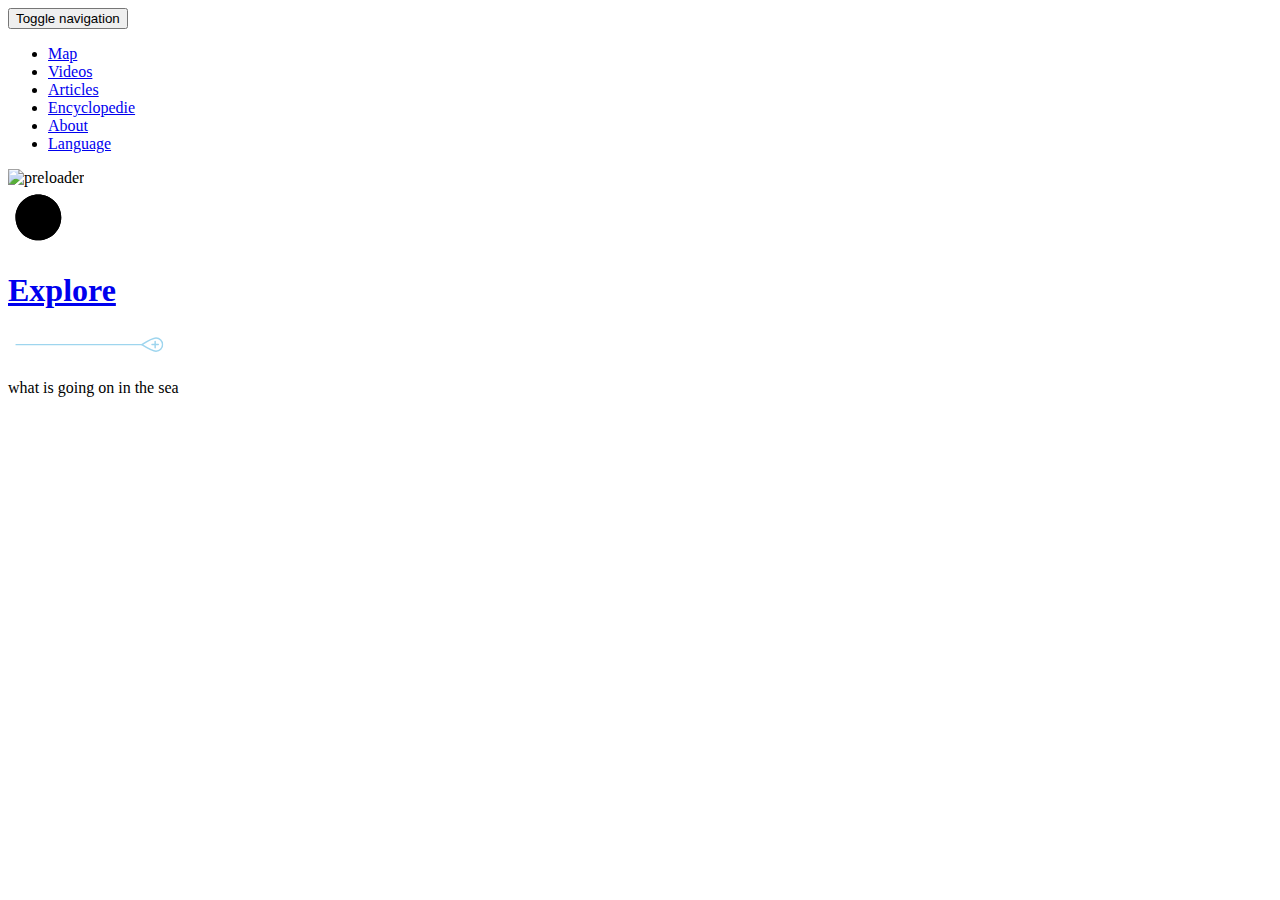
==== index.html @ 83d48793 "Add index.html" ====
<!DOCTYPE html>
<html lang="en" class="no-js">

    <head>
        <!-- Meta Data -->
        <title>4Sea</title>
        <meta charset="utf-8" />
        <meta name="description" content="" />
        <meta name="viewport" content="width=device-width, initial-scale=1, minimum-scale=1, maximum-scale=1, user-scalable=no">
        <meta name="msapplication-TileColor" content="#1f1f22">
        <meta name="msapplication-TileImage" content="img/logo.png">
        <!-- Fonts-->
        <link href='http://fonts.googleapis.com/css?family=Open+Sans:400,700,300,900' rel='stylesheet' type='text/css'>
         <link href="https://fonts.googleapis.com/css?family=Dosis:200,300,400,500,600,700,800&amp;subset=latin-ext" rel="stylesheet" type='text/css'> 
        <link href="css/font-awesome.min.css" rel="stylesheet">

        <!-- Bootstrap -->
        <link href="css/bootstrap.min.css" rel="stylesheet">
        <link rel="stylesheet" type="text/css" href="css/preloader.css" />
        <link type="text/css" href="css/color.css" rel="stylesheet">

        <link href="css/style.css" rel="stylesheet">
        <link href="css/responsive.css" rel="stylesheet">

        <script src="js/modernizr.custom.js"></script>
    </head>

	<body id="bigWrapper" data-spy="scroll" data-target=".navbar-default" data-offset="100">


        <header>
            <nav class="navbar navbar-default navbar-intro navbar-fixed-top" role="navigation">
                <div class="container-fluid">
                    <!-- Brand and toggle get grouped for better mobile display -->
                    <div class="navbar-header">
                        <button type="button" class="navbar-toggle" data-toggle="collapse" data-target="#navbar-collapse">
                            <span class="sr-only">Toggle navigation</span>
                            <span class="icon-bar"></span>
                            <span class="icon-bar"></span>
                            <span class="icon-bar"></span>
                        </button>
                        <!--<a class="navbar-brand" href="#">4Sea</a>-->
                    </div>

                    <!-- Collect the nav links, forms, and other content for toggling -->
                    <div class="collapse navbar-collapse text-center" id="navbar-collapse">
                        <ul class="nav navbar-nav">
                            <li><a data-scroll href="pages/map.html">Map</a></li>
                            <li><a data-scroll href="pages/about.html">Videos</a></li>
                            <li><a data-scroll href="pages/portfolio.html">Articles</a></li>
                            <li><a data-scroll href="pages/team.html">Encyclopedie</a></li>
                            <li><a data-scroll href="pages/services.html">About</a></li>
                            <li><a data-scroll href="pages/contact.html">Language</a></li>

                        </ul>
                    </div><!-- /.navbar-collapse -->
                </div><!-- /.container-fluid -->
            </nav>
        </header>

        <!--preloader-->
        <div class="ip-header">
            <div class="ip-logo">
                <img class="img-responsive preloaderLogo center-block" src="img/logo.png" alt="preloader">
            </div>

            <div class="ip-loader">
                <svg class="ip-inner" width="60px" height="60px" viewBox="0 0 80 80">
                    <path class="ip-loader-circlebg" d="M40,10C57.351,10,71,23.649,71,40.5S57.351,71,40.5,71 S10,57.351,10,40.5S23.649,10,40.5,10z"/>
                    <path id="ip-loader-circle" class="ip-loader-circle" d="M40,10C57.351,10,71,23.649,71,40.5S57.351,71,40.5,71 S10,57.351,10,40.5S23.649,10,40.5,10z"/>
                </svg>
            </div>
        </div>
        <!--end preloader-->

        <!--~~~~~~~~~~~~~~~~~~~~~~~~~~~~~~~~~~~~-->
        <!--/* Intro  */-->
        <!--~~~~~~~~~~~~~~~~~~~~~~~~~~~~~~~~~~~~-->
        <section id="intro">
            <div class="wrapper">
                <div class="introbox">
				    <a href="pages/map.html"><h1>Explore</h1></a>
                    <svg version="1.1" id="Ebene_1" xmlns="http://www.w3.org/2000/svg" xmlns:xlink="http://www.w3.org/1999/xlink" x="0px" y="0px" width="163px" height="28.038px" viewBox="0 0 163 28.038" enable-background="new 0 0 163 28.038" xml:space="preserve">
<line fill="none" stroke="#A1A8BF" stroke-width="1.163" x1="7.549" y1="-53.941" x2="134.563" y2="-53.941" />
<g>
	<path fill="#A1A8BF" d="M146.434-50.736v-2.545h-2.523c-0.347,0-0.591-0.285-0.591-0.713c0-0.406,0.244-0.732,0.591-0.732h2.523   v-2.523c0-0.306,0.326-0.611,0.753-0.611c0.428,0,0.713,0.306,0.713,0.611v2.523h2.524c0.305,0,0.609,0.326,0.609,0.732   c0,0.428-0.305,0.713-0.609,0.713h-2.524v2.545c0,0.346-0.285,0.59-0.713,0.59C146.76-50.146,146.434-50.39,146.434-50.736z" />
</g>
<g>
	<defs>
		<rect id="SVGID_1_" x="-143" y="-70.011" width="298.371" height="228.473" />
	</defs>
	<clipPath id="SVGID_2_">
		<use xlink:href="#SVGID_1_" overflow="visible" />
	</clipPath>
	<path clip-path="url(#SVGID_2_)" fill="none" stroke="#A1A8BF" stroke-width="1.5" d="M148.034-47.354   c3.638,0,6.587-2.949,6.587-6.588c0-3.638-2.949-6.586-6.587-6.586s-14.173,6.586-14.173,6.586S144.396-47.354,148.034-47.354z" />
</g>
<line fill="none" stroke="#A1A8BF" stroke-width="1.163" x1="7.522" y1="148.876" x2="134.535" y2="148.876" />
<g>
	<defs>
		<rect id="SVGID_3_" x="-143" y="-70.011" width="298.371" height="228.473" />
	</defs>
	<clipPath id="SVGID_4_">
		<use xlink:href="#SVGID_3_" overflow="visible" />
	</clipPath>
	<g clip-path="url(#SVGID_4_)">
		<path fill="#A1A8BF" d="M146.434,152.082v-2.544h-2.523c-0.347,0-0.591-0.285-0.591-0.712c0-0.407,0.244-0.733,0.591-0.733h2.523    v-2.524c0-0.305,0.326-0.61,0.753-0.61c0.428,0,0.713,0.306,0.713,0.61v2.524h2.524c0.305,0,0.609,0.326,0.609,0.733    c0,0.427-0.305,0.712-0.609,0.712h-2.524v2.544c0,0.347-0.285,0.591-0.713,0.591C146.76,152.673,146.434,152.429,146.434,152.082z    " />
	</g>
	<path clip-path="url(#SVGID_4_)" fill="none" stroke="#A1A8BF" stroke-width="1.5" d="M148.034,155.463   c3.638,0,6.587-2.949,6.587-6.588c0-3.638-2.949-6.586-6.587-6.586s-14.173,6.586-14.173,6.586S144.396,155.463,148.034,155.463z" />
</g>
<line fill="none" stroke="#FFF59F" stroke-width="1.163" x1="7.522" y1="-19.926" x2="134.535" y2="-19.926" />
<g>
	<path fill="#FFF59F" d="M146.434-16.72v-2.545h-2.523c-0.347,0-0.591-0.285-0.591-0.713c0-0.406,0.244-0.732,0.591-0.732h2.523   v-2.523c0-0.306,0.326-0.611,0.753-0.611c0.428,0,0.713,0.306,0.713,0.611v2.523h2.524c0.305,0,0.609,0.326,0.609,0.732   c0,0.428-0.305,0.713-0.609,0.713h-2.524v2.545c0,0.346-0.285,0.59-0.713,0.59C146.76-16.13,146.434-16.375,146.434-16.72z" />
</g>
<g>
	<defs>
		<rect id="SVGID_5_" x="-143" y="-70.011" width="298.371" height="228.473" />
	</defs>
	<clipPath id="SVGID_6_">
		<use xlink:href="#SVGID_5_" overflow="visible" />
	</clipPath>
	<path clip-path="url(#SVGID_6_)" fill="none" stroke="#FFF59F" stroke-width="1.5" d="M148.034-13.339   c3.638,0,6.587-2.949,6.587-6.587s-2.949-6.586-6.587-6.586s-14.173,6.586-14.173,6.586S144.396-13.339,148.034-13.339z" />
</g>
<line fill="none" stroke="#9ED5EE" stroke-width="1.163" x1="7.522" y1="13.624" x2="134.535" y2="13.624" />
<g>
	<path fill="#9ED5EE" d="M146.434,16.829v-2.544h-2.523c-0.346,0-0.59-0.285-0.59-0.712c0-0.407,0.244-0.733,0.59-0.733h2.523   v-2.524c0-0.305,0.326-0.61,0.754-0.61s0.713,0.306,0.713,0.61v2.524h2.523c0.305,0,0.61,0.326,0.61,0.733   c0,0.427-0.306,0.712-0.61,0.712H147.9v2.544c0,0.347-0.285,0.591-0.713,0.591S146.434,17.175,146.434,16.829z" />
</g>
<g>
	<defs>
		<rect id="SVGID_7_" x="-143" y="-70.011" width="298.371" height="228.473" />
	</defs>
	<clipPath id="SVGID_8_">
		<use xlink:href="#SVGID_7_" overflow="visible" />
	</clipPath>
	<path clip-path="url(#SVGID_8_)" fill="none" stroke="#9ED5EE" stroke-width="1.5" d="M148.034,20.21   c3.638,0,6.587-2.948,6.587-6.587c0-3.638-2.949-6.586-6.587-6.586s-14.173,6.586-14.173,6.586S144.396,20.21,148.034,20.21z" />
</g>
<line fill="none" stroke="#CDC4CB" stroke-width="1.163" x1="7.522" y1="47.753" x2="134.535" y2="47.753" />
<g>
	<path fill="#CDC4CB" d="M146.434,50.958v-2.544h-2.523c-0.347,0-0.591-0.285-0.591-0.713c0-0.406,0.244-0.732,0.591-0.732h2.523   v-2.524c0-0.306,0.326-0.611,0.753-0.611c0.428,0,0.713,0.306,0.713,0.611v2.524h2.524c0.305,0,0.609,0.326,0.609,0.732   c0,0.428-0.305,0.713-0.609,0.713h-2.524v2.544c0,0.346-0.285,0.59-0.713,0.59C146.76,51.547,146.434,51.303,146.434,50.958z" />
</g>
<g>
	<defs>
		<rect id="SVGID_9_" x="-143" y="-70.011" width="298.371" height="228.473" />
	</defs>
	<clipPath id="SVGID_10_">
		<use xlink:href="#SVGID_9_" overflow="visible" />
	</clipPath>
	<path clip-path="url(#SVGID_10_)" fill="none" stroke="#CDC4CB" stroke-width="1.5" d="M148.034,54.338   c3.638,0,6.587-2.948,6.587-6.585c0-3.64-2.949-6.588-6.587-6.588s-14.173,6.588-14.173,6.588S144.396,54.338,148.034,54.338z" />
</g>
<line fill="none" stroke="#E67D6D" stroke-width="1.163" x1="7.522" y1="81.585" x2="134.535" y2="81.585" />
<g>
	<path fill="#E67D6D" d="M146.434,84.787v-2.542h-2.523c-0.347,0-0.591-0.285-0.591-0.712c0-0.406,0.244-0.732,0.591-0.732h2.523   v-2.523c0-0.306,0.326-0.611,0.753-0.611c0.428,0,0.713,0.306,0.713,0.611V80.8h2.524c0.305,0,0.609,0.326,0.609,0.732   c0,0.427-0.305,0.712-0.609,0.712h-2.524v2.542c0,0.346-0.285,0.59-0.713,0.59C146.76,85.377,146.434,85.133,146.434,84.787z" />
</g>
<g>
	<defs>
		<rect id="SVGID_11_" x="-143" y="-70.011" width="298.371" height="228.473" />
	</defs>
	<clipPath id="SVGID_12_">
		<use xlink:href="#SVGID_11_" overflow="visible" />
	</clipPath>
	<path clip-path="url(#SVGID_12_)" fill="none" stroke="#E67D6D" stroke-width="1.5" d="M148.034,88.167   c3.638,0,6.587-2.949,6.587-6.582c0-3.637-2.949-6.585-6.587-6.585s-14.173,6.585-14.173,6.585S144.396,88.167,148.034,88.167z" />
</g>
<line fill="none" stroke="#F2A390" stroke-width="1.163" x1="7.522" y1="115.414" x2="134.535" y2="115.414" />
<g>
	<path fill="#F2A390" d="M146.434,118.619v-2.544h-2.523c-0.347,0-0.591-0.285-0.591-0.711c0-0.407,0.244-0.733,0.591-0.733h2.523   v-2.524c0-0.305,0.326-0.61,0.753-0.61c0.428,0,0.713,0.306,0.713,0.61v2.524h2.524c0.305,0,0.609,0.326,0.609,0.733   c0,0.426-0.305,0.711-0.609,0.711h-2.524v2.544c0,0.347-0.285,0.591-0.713,0.591C146.76,119.21,146.434,118.966,146.434,118.619z" />
</g>
<g>
	<defs>
		<polyline id="SVGID_13_" points="-143,158.462 155.371,158.462 155.371,-70.011   " />
	</defs>
	<clipPath id="SVGID_14_">
		<use xlink:href="#SVGID_13_" overflow="visible" />
	</clipPath>
	<path clip-path="url(#SVGID_14_)" fill="none" stroke="#F2A390" stroke-width="1.5" d="M148.034,122   c3.638,0,6.587-2.949,6.587-6.587c0-3.637-2.949-6.585-6.587-6.585s-14.173,6.585-14.173,6.585S144.396,122,148.034,122z" />
</g>
<text transform="matrix(1 0 0 1 -78.6719 215.624)" fill="#1A171B" font-family="'Dosis-Light'" font-size="9.3035"> </text>
</svg>
				    <p>what is going on in the sea</p>
                </div>
                <div class="introbox" id="placeholder">
                </div>
            </divr>
            <!--<div class="black-overlay"></div>-->
            <video autoplay poster="images/poster.jpg" id="video" loop> 
                <source src="video/video.webm" type="video/webm"> 
                <source src="video/video.mp4" type="video/mp4"> Your browser does not support the video tag. I suggest you upgrade your browser. 
            </video>
        </section>
        <!--~~~~~~~~~~~~~~~~~~~~~~~~~~~~~~~~~~~~-->
        <!--/* END Intro  */-->
        <!--~~~~~~~~~~~~~~~~~~~~~~~~~~~~~~~~~~~~-->

        <script type="text/javascript" src="http://ajax.googleapis.com/ajax/libs/jquery/1/jquery.min.js"></script>
        <script type="text/javascript" src="js/scripts.js"></script>
		<script type="text/javascript" src="js/preloader.js"></script>
        <script type="text/javascript" src="js/custom.js"></script>

        <script src="js/okvideo.min.js"></script>


        <script>
            $(function(){
                "use strict";

                //if mobile device, replace video background with background image (video background is restricted on mobile devices)
                if( /Android|webOS|iPhone|iPad|iPod|BlackBerry|IEMobile|Opera Mini/i.test(navigator.userAgent) ) {
                    $.backstretch('img/background1.jpg');
                }

                else{
                    $.okvideo({
                        source: 'http://vimeo.com/18052127',  // enter here the url of your vimeo or youtube video
                        autoplay: true,
                        loop: true,
                        highdef: true,
                        hd: true,
                        adproof: true,
                        volume: 0 // video volume value from 0 (mute) to 100
                    })
                }
            });
    
        </script>


	</body>
</html>
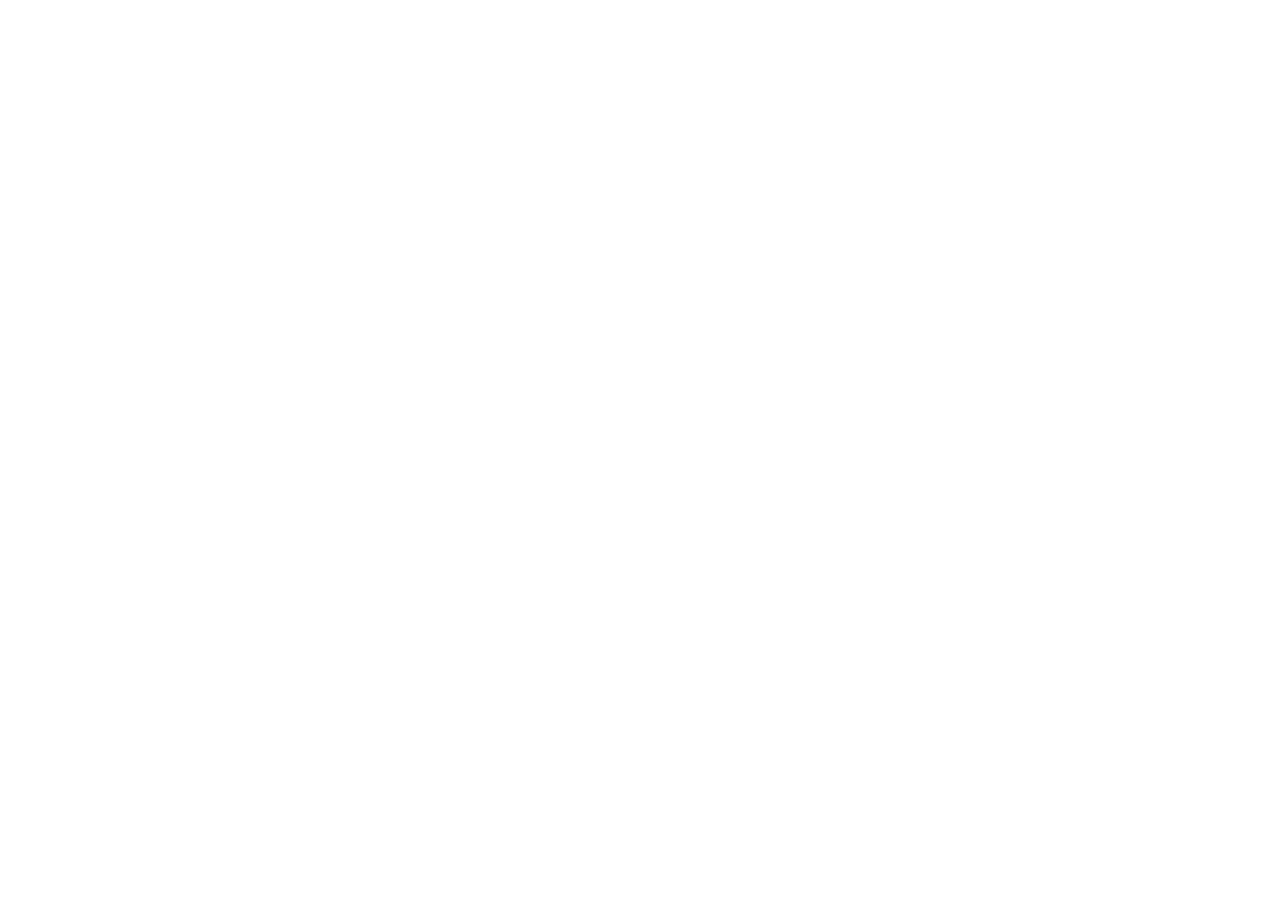
==== commit 4d2d59eb: "add active class" ====
--- a/index.html
+++ b/index.html
@@ -193,34 +193,5 @@
         <script type="text/javascript" src="js/scripts.js"></script>
 		<script type="text/javascript" src="js/preloader.js"></script>
         <script type="text/javascript" src="js/custom.js"></script>
-
-        <script src="js/okvideo.min.js"></script>
-
-
-        <script>
-            $(function(){
-                "use strict";
-
-                //if mobile device, replace video background with background image (video background is restricted on mobile devices)
-                if( /Android|webOS|iPhone|iPad|iPod|BlackBerry|IEMobile|Opera Mini/i.test(navigator.userAgent) ) {
-                    $.backstretch('img/background1.jpg');
-                }
-
-                else{
-                    $.okvideo({
-                        source: 'http://vimeo.com/18052127',  // enter here the url of your vimeo or youtube video
-                        autoplay: true,
-                        loop: true,
-                        highdef: true,
-                        hd: true,
-                        adproof: true,
-                        volume: 0 // video volume value from 0 (mute) to 100
-                    })
-                }
-            });
-    
-        </script>
-
-
 	</body>
 </html>--- a/css/preloader.css
+++ b/css/preloader.css
@@ -0,0 +1,202 @@
+/* preloader.css */
+.ip-header {
+    position: fixed;
+    top: 0;
+    z-index: 1050;
+    min-height: 480px;
+    width: 100%;
+    height: 100%;
+    background: white;
+}
+
+.ip-header h1 {
+    margin: 0;
+}
+
+.ip-logo,
+.ip-loader {
+    position: absolute;
+    left: 0;
+    width: 100%;
+    opacity: 0;
+    cursor: default;
+    pointer-events: none;
+}
+
+.ip-logo {
+    top: 0;
+    height: 100%;
+    -webkit-transform: translate3d(0,25%,0);
+    transform: translate3d(0,25%,0);
+}
+
+.ip-loader {
+    bottom: 20%;
+}
+
+.ip-header .ip-inner {
+    display: block;
+    margin: 0 auto;
+}
+
+.ip-header .ip-logo svg path {
+    fill: #4db5a5;;
+}
+
+.ip-header .ip-loader svg path {
+    fill: none;
+    stroke-width: 6;
+}
+
+.ip-header .ip-loader svg path.ip-loader-circlebg {
+    stroke: #ddd;
+}
+
+.ip-header .ip-loader svg path.ip-loader-circle {
+    -webkit-transition: stroke-dashoffset 0.2s;
+    transition: stroke-dashoffset 0.2s;
+    stroke: #4db5a5;;
+}
+
+
+/* Animations */
+
+/* Initial animation of header elements */
+.loading .ip-logo,
+.loading .ip-loader {
+    opacity: 1;
+    -webkit-animation: animInitialHeader 1s cubic-bezier(0.7,0,0.3,1) both;
+    animation: animInitialHeader 1s cubic-bezier(0.7,0,0.3,1) both;
+}
+
+.loading .ip-loader {
+    -webkit-animation-delay: 0.2s;
+    animation-delay: 0.2s;
+}
+
+@-webkit-keyframes animInitialHeader {
+    from { opacity: 0; -webkit-transform: translate3d(0,800px,0); }
+}
+
+@keyframes animInitialHeader {
+    from { opacity: 0; -webkit-transform: translate3d(0,800px,0); transform: translate3d(0,800px,0); }
+}
+
+/* Header elements when loading finishes */
+.loaded .ip-logo{
+    opacity: 1;
+
+}
+
+
+.loaded .ip-loader {
+    opacity: 1;
+}
+
+
+
+.loaded .ip-logo {
+    -webkit-animation: animLoadedLoader 1s cubic-bezier(0.7,0,0.3,1) forwards;
+    animation: animLoadedLoader 1s cubic-bezier(0.7,0,0.3,1) forwards;
+}
+
+
+
+@-webkit-keyframes animLoadedLogo {
+    to { -webkit-transform: translate3d(0,100%,0) translate3d(0,50px,0) scale3d(0.65,0.65,1); }
+}
+
+@keyframes animLoadedLogo {
+    to { -webkit-transform: translate3d(0,100%,0) translate3d(0,50px,0) scale3d(0.65,0.65,1); transform: translate3d(0,100%,0) translate3d(0,50px,0) scale3d(0.65,0.65,1); }
+}
+
+.loaded .ip-loader {
+    -webkit-animation: animLoadedLoader 1s cubic-bezier(0.7,0,0.3,1) forwards;
+    animation: animLoadedLoader 1s cubic-bezier(0.7,0,0.3,1) forwards;
+}
+
+@-webkit-keyframes animLoadedLoader {
+    to { opacity: 0; -webkit-transform: translate3d(0,-100%,0) scale3d(0.3,0.3,1); }
+}
+
+@keyframes animLoadedLoader {
+    to { opacity: 0; -webkit-transform: translate3d(0,-100%,0) scale3d(0.3,0.3,1); transform: translate3d(0,-100%,0) scale3d(0.3,0.3,1); }
+}
+
+/* Change the color of the logo */
+.loaded .ip-logo svg path {
+    -webkit-transition: all 0.5s ease 0.3s;
+    transition: all 0.5s ease 0.3s;
+    fill: #fff;
+}
+
+/* Header animation when loading finishes */
+.loaded .ip-header {
+    -webkit-animation: animLoadedHeader 1s cubic-bezier(0.7,0,0.3,1) forwards;
+    animation: animLoadedHeader 1s cubic-bezier(0.7,0,0.3,1) forwards;
+}
+
+@-webkit-keyframes animLoadedHeader {
+    to { -webkit-transform: translate3d(0,-100%,0); }
+}
+
+@keyframes animLoadedHeader {
+    to { -webkit-transform: translate3d(0,-100%,0); transform: translate3d(0,-100%,0); }
+}
+
+/* Content animations */
+.loaded .ip-main h2,
+.loaded .ip-main .browser,
+.loaded .ip-main .browser .box,
+.loaded .codrops-demos {
+    -webkit-animation: animLoadedContent 1s cubic-bezier(0.7,0,0.3,1) both;
+    animation: animLoadedContent 1s cubic-bezier(0.7,0,0.3,1) both;
+}
+
+.loaded .ip-main .browser,
+.loaded .ip-main .browser .box:first-child {
+    -webkit-animation-delay: 0.1s;
+    animation-delay: 0.1s;
+}
+
+.loaded .ip-main .browser .box:nth-child(2) {
+    -webkit-animation-delay: 0.15s;
+    animation-delay: 0.15s;
+}
+
+.loaded .ip-main .browser .box:nth-child(3) {
+    -webkit-animation-delay: 0.2s;
+    animation-delay: 0.2s;
+}
+
+@-webkit-keyframes animLoadedContent {
+    from { opacity: 0; -webkit-transform: translate3d(0,200px,0); }
+}
+
+@keyframes animLoadedContent {
+    from { opacity: 0; -webkit-transform: translate3d(0,200px,0); transform: translate3d(0,200px,0); }
+}
+
+/* Change layout class for header */
+.layout-switch .ip-header {
+    position: absolute;
+    display:none;
+}
+
+/* No JS */
+.no-js .ip-header {
+    position: relative;
+    min-height: 0px;
+}
+
+.no-js .ip-header .ip-logo {
+    margin-top: 20px;
+    height: 180px;
+    opacity: 1;
+    -webkit-transform: none;
+    transform: none;
+}
+
+.no-js .ip-header .ip-logo svg path {
+    fill: #4db5a5;;
+}--- a/css/color.css
+++ b/css/color.css
@@ -0,0 +1,10 @@
+:root {
+  --seablue: #4db5a5;
+  --one: #a3a8bd;
+  --two: #fff7af;
+  --tree: #afd5ed;
+  --four: #c9c2ca;
+  --five: #cf7d6d;
+  --six: #f2a394;
+  --seven: #a3a8bd;
+}--- a/css/style.css
+++ b/css/style.css
@@ -0,0 +1,497 @@
+html,
+body {
+    width:100%;
+    height:100%;
+    padding:0;
+    margin-left:0;
+    margin-right:0;
+
+}
+
+body {
+    font-family: 'Dosis', sans-serif;
+    font-weight: 300;
+}
+
+
+a{
+    color: var(--seablue);
+    text-decoration: none;
+}
+
+a:hover, a:focus{
+    color: var(--seablue);
+    text-decoration: none;
+    outline: 0;
+}
+
+
+img {
+    -moz-user-select: none;
+    /*-webkit-user-select: none;*/
+    -ms-user-select: none;
+    user-select: none;
+    -webkit-user-drag: none;
+    user-drag: none;
+}
+
+
+.wrapper{
+    position: absolute;
+    top: 50%;
+    left:50%;
+    -webkit-transform: translateY(-50%) translateX(-50%);
+    -ms-transform: translateY(-50%) translateX(-50%);
+    transform: translateY(-50%) translateX(-50%);
+    width: 800px;
+}
+
+section{
+    position: absolute;
+    width:100%;
+    display: inline;
+}
+
+.container {
+    position: relative;
+    padding-right: 30px;
+    padding-left: 30px;
+    max-width: 1400px;
+}
+
+section .container{
+    padding-top: 105px;
+    padding-bottom: 115px;
+    width: 100%;
+}
+
+.container-fluid {
+    max-width: 1400px;;
+    padding-right: 30px;
+    padding-left: 30px;
+}
+
+.row{
+    z-index:3;
+    position:relative;
+}
+
+.preloaderLogo{
+    min-width: 200px;
+    max-width: 300px;
+    width: 15%;
+    transform: translate3d(0,50%,0);
+}
+
+.sectionIntro h2 span{
+    padding:25px 50px;
+    border: solid 10px #282828;
+}
+
+.sectionIntro p{
+    margin-top:100px;
+}
+
+.noscroll{
+    overflow:hidden;
+}
+
+
+.container{
+    z-index:2;
+    overflow:hidden;
+}
+
+/*NAVBAR */
+
+.navbar-default {
+    margin-bottom:0px;
+    background-color: white;
+    -webkit-transition: all .5s ease .25s;
+    transition: all .5s ease .25s;
+    height:80px;
+    border-color: transparent;
+}
+
+.navbar-default .navbar-nav>.active>a, .navbar-default .navbar-nav>.active>a:hover, .navbar-default .navbar-nav>.active>a:focus {
+    color: var(--seablue);
+    background-color: white;
+    border-bottom: 2px solid var(--seablue);
+}
+
+.navbar-default .navbar-toggle .icon-bar {
+    background-color: var(--seablue);
+}
+
+.navbar-default .navbar-toggle {
+    border-color: white
+}
+
+.navbar-default .navbar-toggle:hover, .navbar-default .navbar-toggle:focus {
+    background-color: white;
+}
+
+.navbar-default .navbar-nav>.open>a, .navbar-default .navbar-nav>.open>a:hover, .navbar-default .navbar-nav>.open>a:focus {
+    color: white;
+    background-color: white;
+}
+
+.navbar-default .navbar-nav > li > a {
+    font-size: 15px;
+    font-weight: 300;
+    color: var(--seablue);
+    letter-spacing: none;
+    position: relative;
+    text-transform: uppercase;
+    padding-bottom: 9px;
+    padding-left: 50px;
+    padding-right: 50px;
+}
+
+.navbar-default .navbar-nav > li > a:hover, .navbar-default .navbar-nav > li > a:focus{
+    color: var(--seablue);
+    border-bottom: 2px solid var(--seablue);
+}
+
+.navbar-intro {
+    border-bottom: 4px solid var(--seablue);
+}
+
+
+/*TEXT STYLES*/
+
+h1, h2, h3, h4, h5, h6{
+    font-family: 'Dosis', sans-serif;
+    font-weight: 300;
+}
+
+h1{
+    font-size: 40px;
+    text-transform: uppercase;
+    letter-spacing: 5px;
+    margin: 0px;
+}
+
+h2{
+    font-size:30px;
+    text-transform: uppercase;
+    letter-spacing: 15px;
+}
+
+h3{
+
+    font-size:24px;
+    text-transform: uppercase;
+    letter-spacing:10px;
+}
+
+h4{
+    font-size:20px;
+    text-transform: uppercase;
+    letter-spacing: 8px;
+}
+
+h5{
+    font-size:14px;
+    text-transform: uppercase;
+    letter-spacing: 3px;
+}
+
+h6{
+    font-size:12px;
+    text-transform: uppercase;
+    letter-spacing: 0px;
+}
+
+p {
+    font-weight: 300;
+    font-size: 14px;
+    line-height: 24px;
+    color: #4c4c4c;
+}
+
+p.bold{
+    font-weight:700;
+}
+
+/*<!--~~~~~~~~~~~~~~~~~~~~~~~~~~~~~~~~~~~~-->*/
+/*<!--Intro -->*/
+/*<!--~~~~~~~~~~~~~~~~~~~~~~~~~~~~~~~~~~~~-->*/
+
+#intro{
+    top:81px;
+    position:fixed;
+}
+
+#intro h1, #intro p{
+    color:white;
+}
+
+#intro h1 {
+    margin-bottom: 12px;
+}
+
+#intro a::after{
+    position: absolute;
+    width: 50px;
+    height: 2px;
+    background-color: white;
+    content: "";
+    -webkit-transition: all 1s;
+    -moz-transition: all 1s;
+    -o-transition: all 1s;
+    transition: all 1s;
+    left:0px
+}
+
+#intro a:hover h1 {
+    font-weight: 500;
+    -webkit-transition: all .25s ease;
+    transition: all .25s ease ;
+}
+
+#intro a:hover::after{
+    width:460px;
+}
+
+.introLogo{
+    position:relative;
+    width:160px;
+    margin-bottom:20px;
+    background: black;
+}
+
+#intro .separator{
+    margin-top:30px;
+    margin-bottom:30px;
+}
+
+#video { 
+    position: fixed;
+    top: 50%;
+    left: 50%;
+    min-width: 100%;
+    min-height: 100%;
+    width: auto;
+    height: auto;
+    z-index: -100;
+    transform: translateX(-50%) translateY(-50%);
+    background: url('video/poster.jpg') no-repeat;
+    background-size: cover;
+    transition: 1s opacity;
+} 
+
+#intro header{
+    top: 50%;
+    position: absolute;
+    left: 50%;
+    transform: translateX(-50%) translateY(-50%);
+}
+
+#placeholder{
+    border: 3px solid white;
+    width: 370px;
+    margin-left: 100px;
+}
+
+.introbox{
+    width:330px;
+    height:220px;
+    padding:30px 20px;
+    border-top: 3px solid white;
+    border-bottom: 3px solid white;
+    float:left;
+    display: grid;
+}
+
+.introbox p{
+    font-size: 35px;
+    line-height:35px;
+    font-family: 'Dosis', sans-serif;
+    margin:0px;
+    letter-spacing: 3px;
+    line-height: 45px;
+    margin-top: 15px;
+}
+
+#intro span{
+    height:2px;
+    background-color:white;
+    width:50px;
+}
+
+#intro span:hover{
+    width:100px;
+}
+
+svg {
+  max-width: 100%;
+  max-height: 100%;
+  position: absolute;
+  top: 0;
+  left: 0;
+  right: 0;
+  bottom: 0;
+  margin: auto;
+}
+
+svg path {
+  fill-opacity: 0;
+  stroke: #000;
+  stroke-width: 3;
+  stroke-dasharray: 700;
+  stroke-dashoffset: 700;
+  animation: draw 10s infinite linear;
+}
+
+@keyframes draw {
+  to {
+    stroke-dashoffset: 0;
+  }
+}
+@keyframes show {
+  to {
+    opacity: 1;
+  }
+}
+
+/*<!--~~~~~~~~~~~~~~~~~~~~~~~~~~~~~~~~~~~~-->*/
+/*<!-- Pages -->*/
+/*<!--~~~~~~~~~~~~~~~~~~~~~~~~~~~~~~~~~~~~-->*/
+.logo{
+    width: 80px;
+}
+
+ul, ol {
+    line-height: 24px;
+}
+
+/*<!--~~~~~~~~~~~~~~~~~~~~~~~~~~~~~~~~~~~~-->*/
+/*<!-- Map -->*/
+/*<!--~~~~~~~~~~~~~~~~~~~~~~~~~~~~~~~~~~~~-->*/
+
+#map .nav {
+    border-bottom: 4px solid var(--seablue);
+    height: 80px;
+}
+
+.navbar-brand{
+    position: absolute;
+}
+
+.map-container{
+    padding: 0 15px;
+    float:left;
+}
+
+.map-container:not(.mapbox){
+    margin: 40px 0;
+}
+
+.mapbox{
+    width: 73.6666667%;
+    background: url(../img/scala.png) no-repeat;
+    background-size: 100% 100%;
+}
+
+#card{
+    height: 443px;
+    margin: 32px 30px 25px 20px;
+    border: 10px solid;
+    border-color: black;
+    -webkit-transition: all ease-in 0.5;
+    -moz-transition: all ease-in 0.5;
+    -o-transition: all ease-in 0.5s;
+    transition: all ease-in 0.5s;
+}
+
+#mapcard{
+    width:100%;
+    height:100%;
+}
+
+.sidebar-container-left{
+    width: 11.6666667%;
+}
+
+.sidebar-container-right{
+    width: 14.6666667%;
+}
+
+#sidebar-right-img{
+    max-height:434px;
+    -webkit-transition: all ease-in 0.5;
+    -moz-transition: all ease-in 0.5;
+    -o-transition: all ease-in 0.5s;
+    transition: all ease-in 0.5s;
+}
+
+.sidebar-inner{
+    border-top: lightgrey solid 1px;
+    border-bottom: lightgrey solid 1px;
+}
+
+.sidebar-inner ul{
+    list-style: none;
+    padding:20px 0;
+}
+
+.sidebar-inner h4{
+    letter-spacing:2px;
+}
+
+.sidebar-inner ul li{
+    color:#282828;
+    margin: 25px 0;
+}
+
+.sidebar-inner ul li::after{
+    width: 15px;
+    height: 2px;
+    display: block;
+    background-color:black;
+    content: "";
+    -webkit-transition: all 0.75;
+    -moz-transition: all 0.75;
+    -o-transition: all 0.75s;
+    transition: all 0.75s;
+    left: 0px;
+    position: relative;
+    z-index: 50;
+}
+
+.sidebar-inner ul li:hover:after, .sidebar-inner ul li:active:after {
+    width: 210px;
+}
+
+.sidebar-inner ul li a{
+    color: black;
+}
+
+#one:hover:after{
+    background-color: var(--one);
+}
+
+#two:hover:after{
+    background-color: var(--two);
+}
+
+#tree:hover:after{
+    background-color: var(--tree);
+}
+
+#four:hover:after{
+    background-color: var(--four);
+}
+
+#five:hover:after{
+    background-color: var(--five);
+}
+
+#six:hover:after{
+    background-color: var(--six);
+}
+
+#seven:hover:after{
+    background-color: var(--seven);
+}--- a/css/responsive.css
+++ b/css/responsive.css
@@ -0,0 +1,181 @@
+@media (min-width: 1200px){
+
+}
+
+@media (max-width : 1024px) {
+    .navbar-default .navbar-nav > li > a {
+        padding-left: 30px;
+        padding-right: 30px;
+    }
+}
+
+/*iPad Landscape Mode and Large Tablets */
+@media (max-width: 1024px){
+
+}
+
+/*Small Desktop and Very Small Notebook */
+@media (max-width: 992px){
+    .wrapper{
+        width: 330px;
+    }
+    #placeholder{
+        display:none;
+    }
+}
+
+/*Medium Tablets */
+@media (max-width: 900px){
+    .navbar-default .navbar-nav > li > a {
+        padding-left: 20px;
+        padding-right: 20px;
+    }
+}
+
+@media (min-width: 768px){
+    .nav{
+        float:none;
+        display:inline-block;
+        padding-top: 30px;
+    }
+}
+
+/*iPad Portrait Mode, iPad Mini and Small Tablets */
+@media (max-width: 768px){
+
+    .navbar-default{
+        height: 50px;
+    }
+
+    .preloaderLogo{
+        min-width: 100px;
+        max-width: 100px;
+        width: 100px;
+    }
+
+    .ip-header {
+        min-height: 120px;
+    }
+
+    .affix .navbar-collapse {
+        background:white;
+    }
+
+    .navbar-fixed-top .navbar-collapse, .navbar-fixed-bottom .navbar-collapse {
+        max-height: 100%;
+    }
+
+    .navbar-nav>li>.dropdown-menu {
+        text-align: center;
+    }
+}
+
+/*iPad Portrait Mode, iPad Mini and Small Tablets */
+@media (max-width: 767px) {
+
+    .navbar-default .navbar-collapse {
+        background-color: white;
+        border-bottom: 2px solid #4db5a5;
+        border-top: none;
+        text-align: center;
+    }
+
+}
+
+/*Medium Smart Phones v2*/
+@media screen and (max-width: 640px){
+    h1 {
+        font-size: 36px;
+        letter-spacing: 10px;
+    }
+
+    h2 {
+        font-size: 24px;
+        text-transform: uppercase;
+        letter-spacing: 8px;
+    }
+
+    .introLogo {
+        width: 80px;
+    }
+}
+
+@media screen and (max-width: 600px){
+
+    h1 {
+        font-size: 20px;
+        letter-spacing: 10px;
+    }
+
+    .navbar-default {
+        padding-left: 0px;
+        padding-right: 0px;
+    }
+}
+
+@media screen and (max-width: 600px) and (orientation : landscape){
+    #intro .separator{
+        margin-top:15px;
+        margin-bottom:15px;
+        width:100px;
+        max-width:100px;
+    }
+
+    .ip-logo img{
+        opacity: 0;
+    }
+}
+
+@media screen and (max-width: 480px){
+
+    section .container {
+        padding-top: 100px;
+        padding-bottom: 100px;
+    }
+
+    h1 {
+        font-size: 24px;
+        letter-spacing: 6px;
+    }
+
+    h2 {
+        font-size: 16px;
+        text-transform: uppercase;
+        letter-spacing: 4px;
+    }
+
+    h4 {
+        font-size: 14px;
+        text-transform: uppercase;
+        letter-spacing: 2px;
+    }
+
+    #intro p {
+        font-size: 12px;
+    }
+
+    .navbar-default {
+        padding-left: 0px;
+        padding-right: 0px;
+    }
+}
+
+/*google nexus ish*/
+@media screen and (max-width: 480px) {
+
+}
+
+/*Other Major Small Smart Phones*/
+@media screen and (max-width: 360px){
+
+    section .container {
+        padding-top: 100px;
+        padding-bottom: 100px;
+    }
+}
+
+/*iPhone Portrait Mode and Very Small Mobile Phones*/
+@media screen and (max-width: 320px) {
+
+
+}